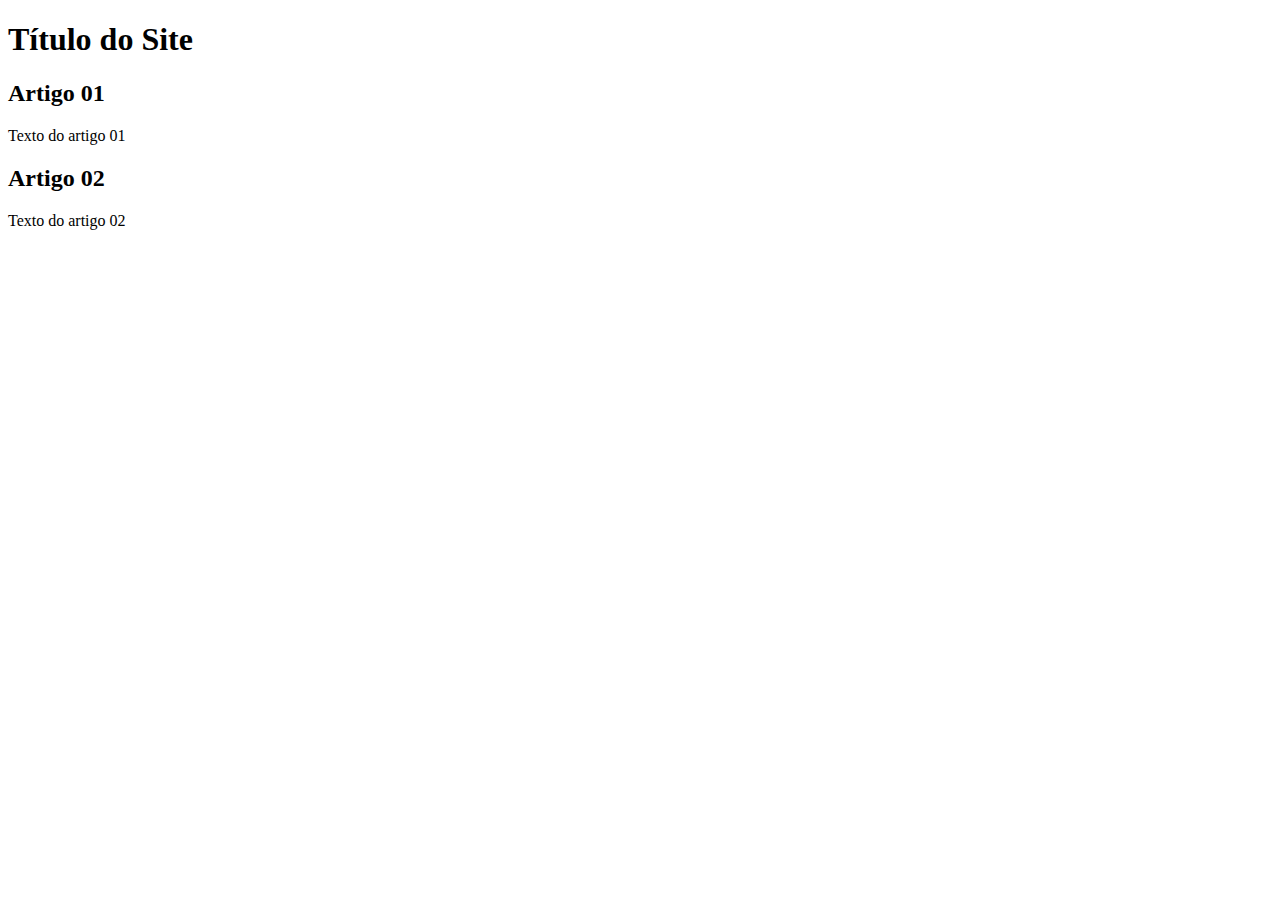
==== index.html @ 4b760adb "basic code - site" ====
<!DOCTYPE html>
<html lang="pt-br">
<head>
    <meta charset="UTF-8">
    <meta http-equiv="X-UA-Compatible" content="IE=edge">
    <meta name="viewport" content="width=device-width, initial-scale=1.0">
    <title>Título do site</title>

    <link rel="stylesheet" href="style.css">
</head>
<body>
    <main>
        <header>
            <h1>Título do Site</h1>
        </header>
        <article>
            <h2>Artigo 01</h2>
            <p>Texto do artigo 01</p>
        </article>
        <article>
            <h2>Artigo 02</h2>
            <p>Texto do artigo 02</p>
        </article>
    </main>
</body>
</html>
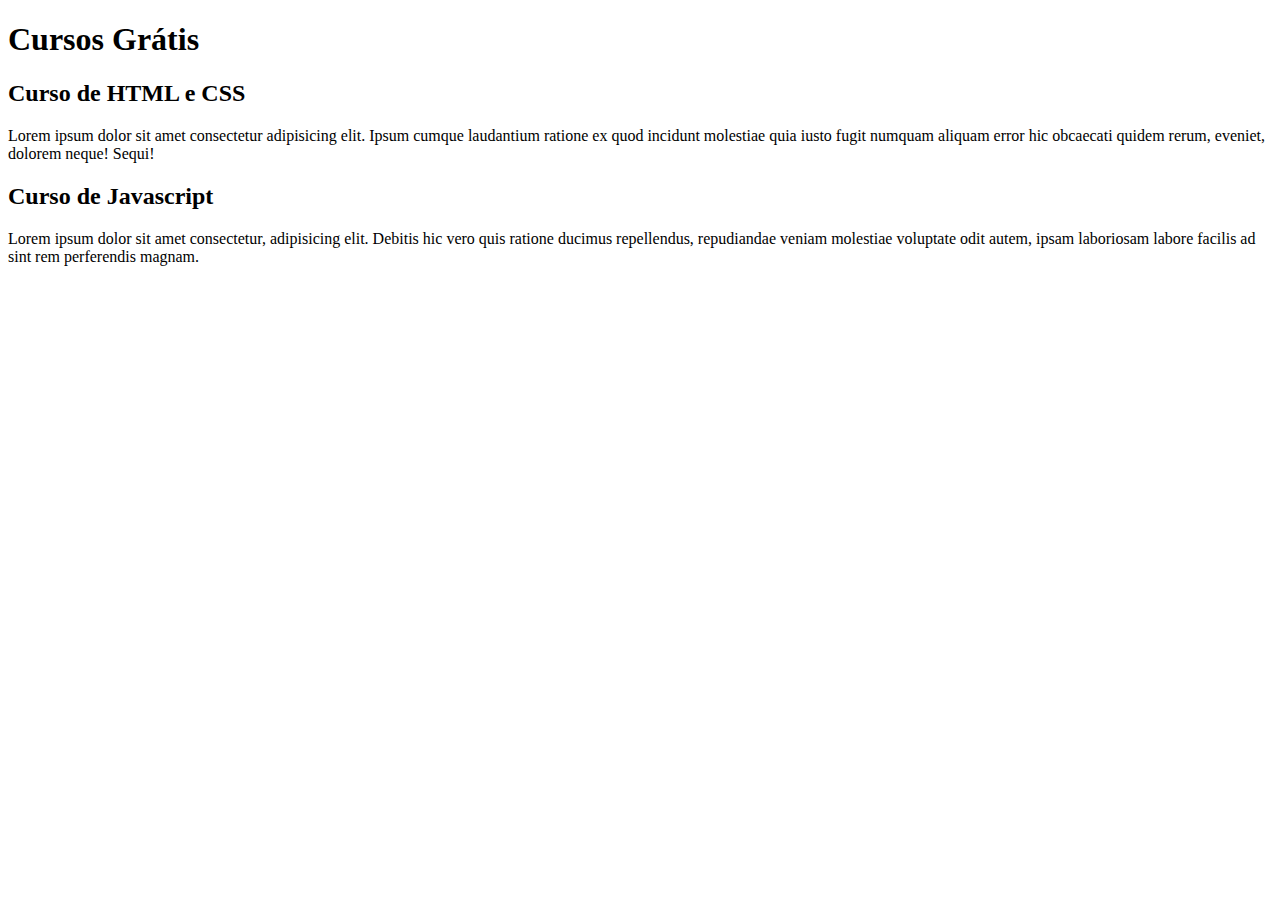
==== commit 1970a8ab: "Adição inicial do conteúdo" ====
--- a/index.html
+++ b/index.html
@@ -11,15 +11,15 @@
 <body>
     <main>
         <header>
-            <h1>Título do Site</h1>
+            <h1>Cursos Grátis</h1>
         </header>
         <article>
-            <h2>Artigo 01</h2>
-            <p>Texto do artigo 01</p>
+            <h2>Curso de HTML e CSS</h2>
+            <p>Lorem ipsum dolor sit amet consectetur adipisicing elit. Ipsum cumque laudantium ratione ex quod incidunt molestiae quia iusto fugit numquam aliquam error hic obcaecati quidem rerum, eveniet, dolorem neque! Sequi!</p>
         </article>
         <article>
-            <h2>Artigo 02</h2>
-            <p>Texto do artigo 02</p>
+            <h2>Curso de Javascript</h2>
+            <p>Lorem ipsum dolor sit amet consectetur, adipisicing elit. Debitis hic vero quis ratione ducimus repellendus, repudiandae veniam molestiae voluptate odit autem, ipsam laboriosam labore facilis ad sint rem perferendis magnam.</p>
         </article>
     </main>
 </body>
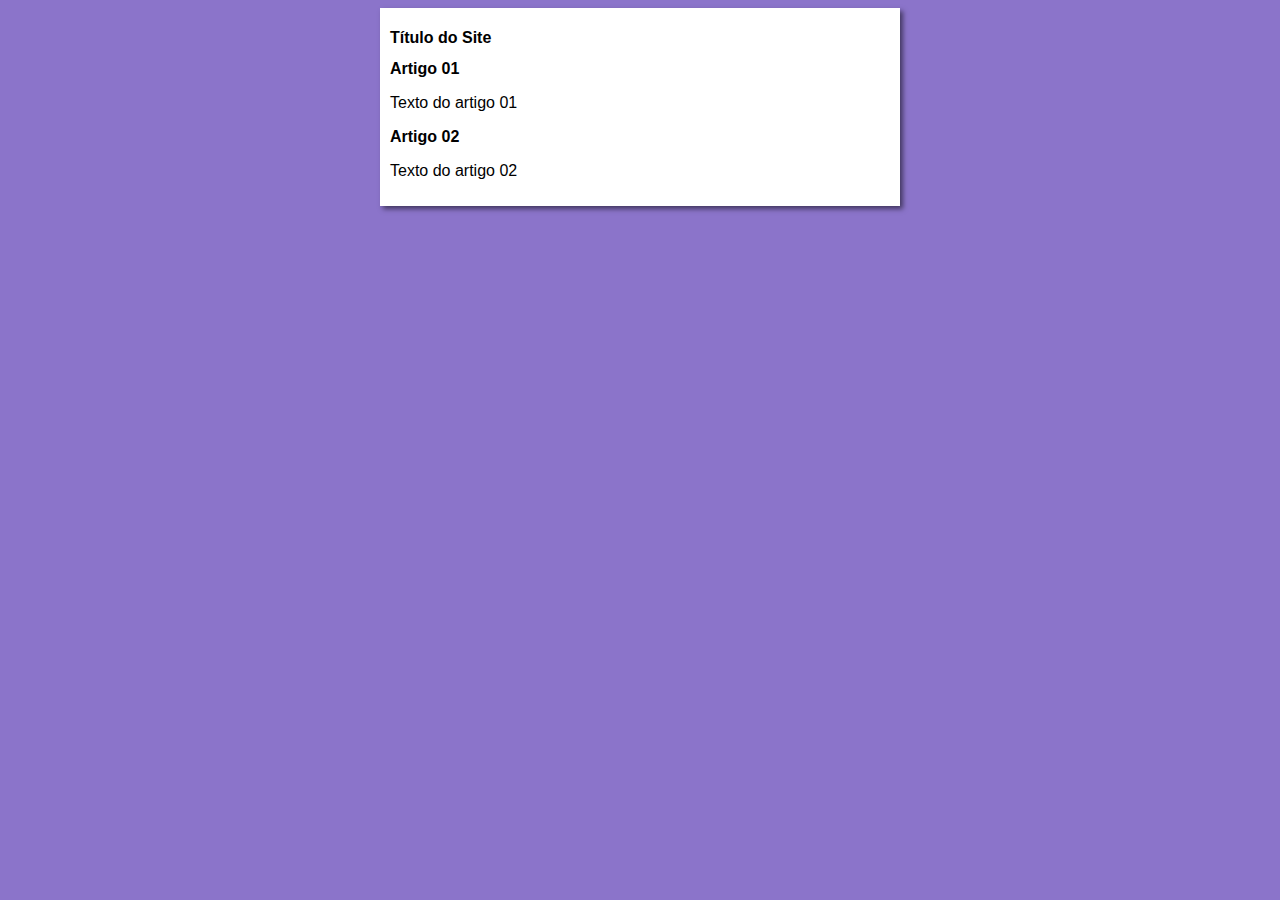
==== commit bf53f00d: "Adição do CSS" ====
--- a/index.html
+++ b/index.html
@@ -4,22 +4,22 @@
     <meta charset="UTF-8">
     <meta http-equiv="X-UA-Compatible" content="IE=edge">
     <meta name="viewport" content="width=device-width, initial-scale=1.0">
-    <title>Título do site</title>
+    <title>Curso em Vídeo</title>
 
-    <link rel="stylesheet" href="style.css">
+    <link rel="stylesheet" href="estilos/style.css">
 </head>
 <body>
     <main>
         <header>
-            <h1>Cursos Grátis</h1>
+            <h1>Título do Site</h1>
         </header>
         <article>
-            <h2>Curso de HTML e CSS</h2>
-            <p>Lorem ipsum dolor sit amet consectetur adipisicing elit. Ipsum cumque laudantium ratione ex quod incidunt molestiae quia iusto fugit numquam aliquam error hic obcaecati quidem rerum, eveniet, dolorem neque! Sequi!</p>
+            <h2>Artigo 01</h2>
+            <p>Texto do artigo 01</p>
         </article>
         <article>
-            <h2>Curso de Javascript</h2>
-            <p>Lorem ipsum dolor sit amet consectetur, adipisicing elit. Debitis hic vero quis ratione ducimus repellendus, repudiandae veniam molestiae voluptate odit autem, ipsam laboriosam labore facilis ad sint rem perferendis magnam.</p>
+            <h2>Artigo 02</h2>
+            <p>Texto do artigo 02</p>
         </article>
     </main>
 </body>
--- a/estilos/style.css
+++ b/estilos/style.css
@@ -0,0 +1,16 @@
+* {
+    font-family: Arial, Helvetica, sans-serif;
+    font-size: 16px;
+}
+
+body {
+    background-color: rgb(139, 116, 202);
+}
+
+main {
+    background-color: white;
+    width: 500px;
+    margin: auto;
+    padding: 10px;
+    box-shadow: 3px 3px 5px rgba(0, 0, 0, 0.521);
+}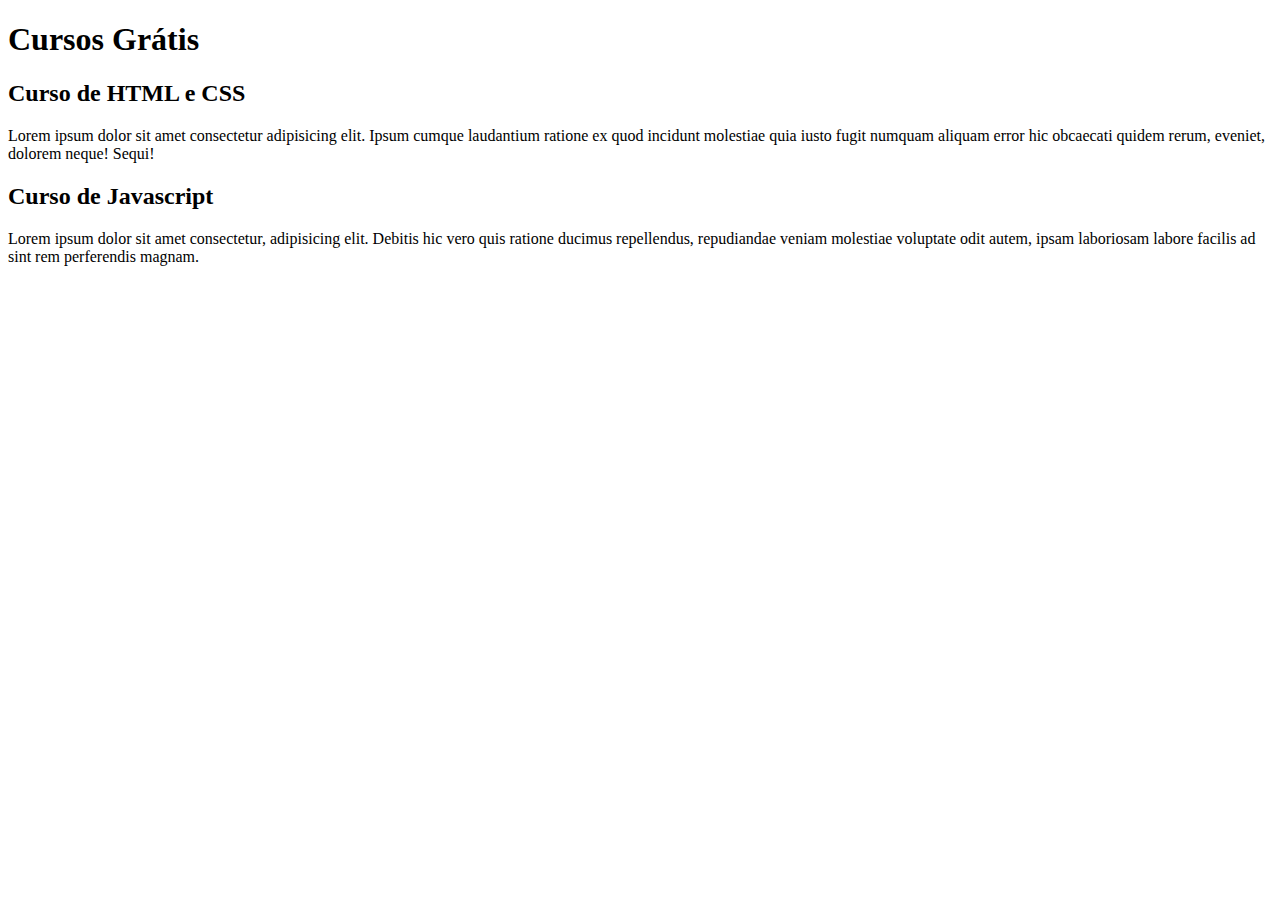
==== commit a015e024: "Titulo" ====
--- a/index.html
+++ b/index.html
@@ -4,22 +4,22 @@
     <meta charset="UTF-8">
     <meta http-equiv="X-UA-Compatible" content="IE=edge">
     <meta name="viewport" content="width=device-width, initial-scale=1.0">
-    <title>Curso em Vídeo</title>
+    <title>Curso em video</title>
 
-    <link rel="stylesheet" href="estilos/style.css">
+    <link rel="stylesheet" href="style.css">
 </head>
 <body>
     <main>
         <header>
-            <h1>Título do Site</h1>
+            <h1>Cursos Grátis</h1>
         </header>
         <article>
-            <h2>Artigo 01</h2>
-            <p>Texto do artigo 01</p>
+            <h2>Curso de HTML e CSS</h2>
+            <p>Lorem ipsum dolor sit amet consectetur adipisicing elit. Ipsum cumque laudantium ratione ex quod incidunt molestiae quia iusto fugit numquam aliquam error hic obcaecati quidem rerum, eveniet, dolorem neque! Sequi!</p>
         </article>
         <article>
-            <h2>Artigo 02</h2>
-            <p>Texto do artigo 02</p>
+            <h2>Curso de Javascript</h2>
+            <p>Lorem ipsum dolor sit amet consectetur, adipisicing elit. Debitis hic vero quis ratione ducimus repellendus, repudiandae veniam molestiae voluptate odit autem, ipsam laboriosam labore facilis ad sint rem perferendis magnam.</p>
         </article>
     </main>
 </body>
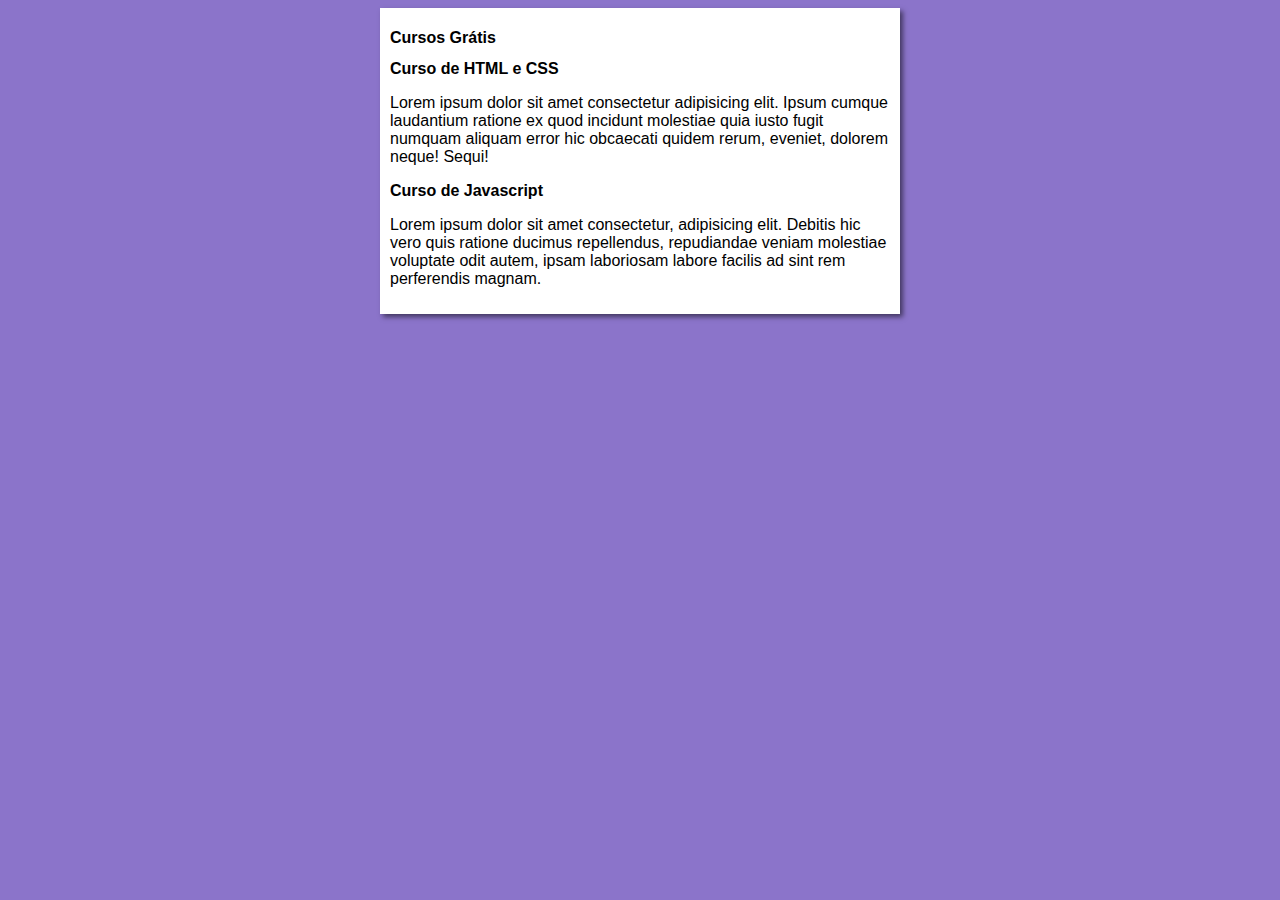
==== commit 03b3fdeb: "Merge branch 'desing'" ====
--- a/index.html
+++ b/index.html
@@ -4,9 +4,9 @@
     <meta charset="UTF-8">
     <meta http-equiv="X-UA-Compatible" content="IE=edge">
     <meta name="viewport" content="width=device-width, initial-scale=1.0">
-    <title>Curso em video</title>
+    <title>Curso em Vídeo</title>
 
-    <link rel="stylesheet" href="style.css">
+    <link rel="stylesheet" href="estilos/style.css">
 </head>
 <body>
     <main>
--- a/estilos/style.css
+++ b/estilos/style.css
@@ -0,0 +1,16 @@
+* {
+    font-family: Arial, Helvetica, sans-serif;
+    font-size: 16px;
+}
+
+body {
+    background-color: rgb(139, 116, 202);
+}
+
+main {
+    background-color: white;
+    width: 500px;
+    margin: auto;
+    padding: 10px;
+    box-shadow: 3px 3px 5px rgba(0, 0, 0, 0.521);
+}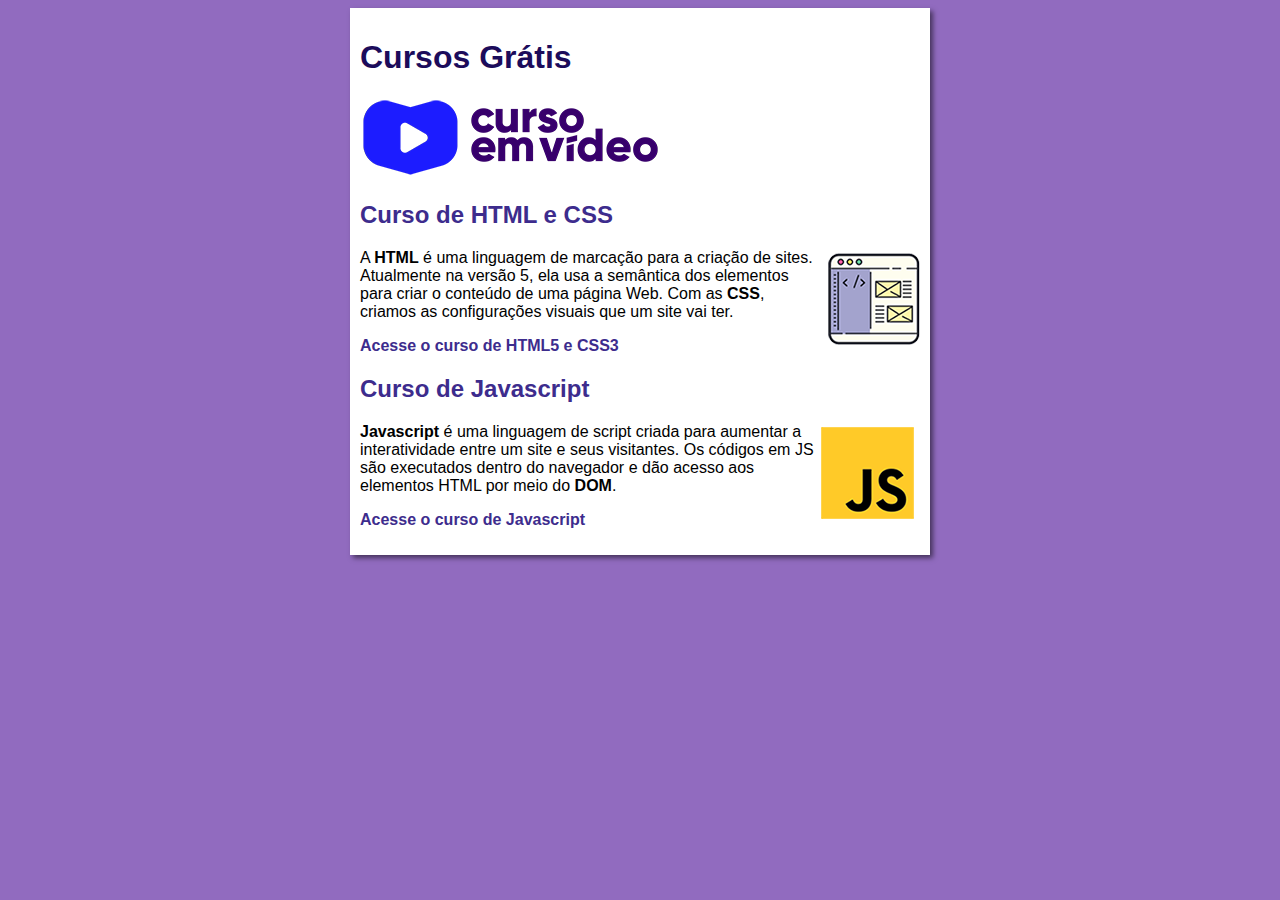
==== commit 70b82f9a: "update13/10" ====
--- a/index.html
+++ b/index.html
@@ -12,14 +12,21 @@
     <main>
         <header>
             <h1>Cursos Grátis</h1>
+            <img src="imagens/curso-em-video-cor.png" alt="Curso em vídeo">
         </header>
+
         <article>
             <h2>Curso de HTML e CSS</h2>
-            <p>Lorem ipsum dolor sit amet consectetur adipisicing elit. Ipsum cumque laudantium ratione ex quod incidunt molestiae quia iusto fugit numquam aliquam error hic obcaecati quidem rerum, eveniet, dolorem neque! Sequi!</p>
+            <img class="lado" src="imagens/curso-html-css.png" alt="HTML e CSS - imagem">
+            <p>A <strong>HTML</strong> é uma linguagem de marcação para a criação de sites. Atualmente na versão 5, ela usa a semântica dos elementos para criar o conteúdo de uma página Web. Com as <strong>CSS</strong>, criamos as configurações visuais que um site vai ter.</p>
+            <p><a href="html-css.html">Acesse o curso de HTML5 e CSS3</a></p>
         </article>
+        
         <article>
             <h2>Curso de Javascript</h2>
-            <p>Lorem ipsum dolor sit amet consectetur, adipisicing elit. Debitis hic vero quis ratione ducimus repellendus, repudiandae veniam molestiae voluptate odit autem, ipsam laboriosam labore facilis ad sint rem perferendis magnam.</p>
+            <img class="lado" src="imagens/curso-javascript.png" alt="Javascript - imagem">
+            <p><strong>Javascript</strong> é uma linguagem de script criada para aumentar a interatividade entre um site e seus visitantes. Os códigos em JS são executados dentro do navegador e dão acesso aos elementos HTML por meio do <strong>DOM</strong>.</p>
+            <p><a href="javascript.html">Acesse o curso de Javascript</a></p>
         </article>
     </main>
 </body>
--- a/estilos/style.css
+++ b/estilos/style.css
@@ -4,13 +4,38 @@
 }
 
 body {
-    background-color: rgb(139, 116, 202);
+    background-color: #916BBF;
 }
 
 main {
     background-color: white;
-    width: 500px;
+    width: 560px;
     margin: auto;
     padding: 10px;
     box-shadow: 3px 3px 5px rgba(0, 0, 0, 0.521);
+}
+
+h1 {
+    font-size: 2rem;
+    color: #1C0C5B
+}
+
+h2 {
+    font-size: 1.5rem;
+    color: #3D2C8D
+}
+
+.lado {
+    float: right;
+}
+
+a {
+    font-weight: bold;
+    text-decoration: none;
+    color: #3D2C8D
+}
+
+a:hover {
+    text-decoration: none;
+    color: #C996CC
 }